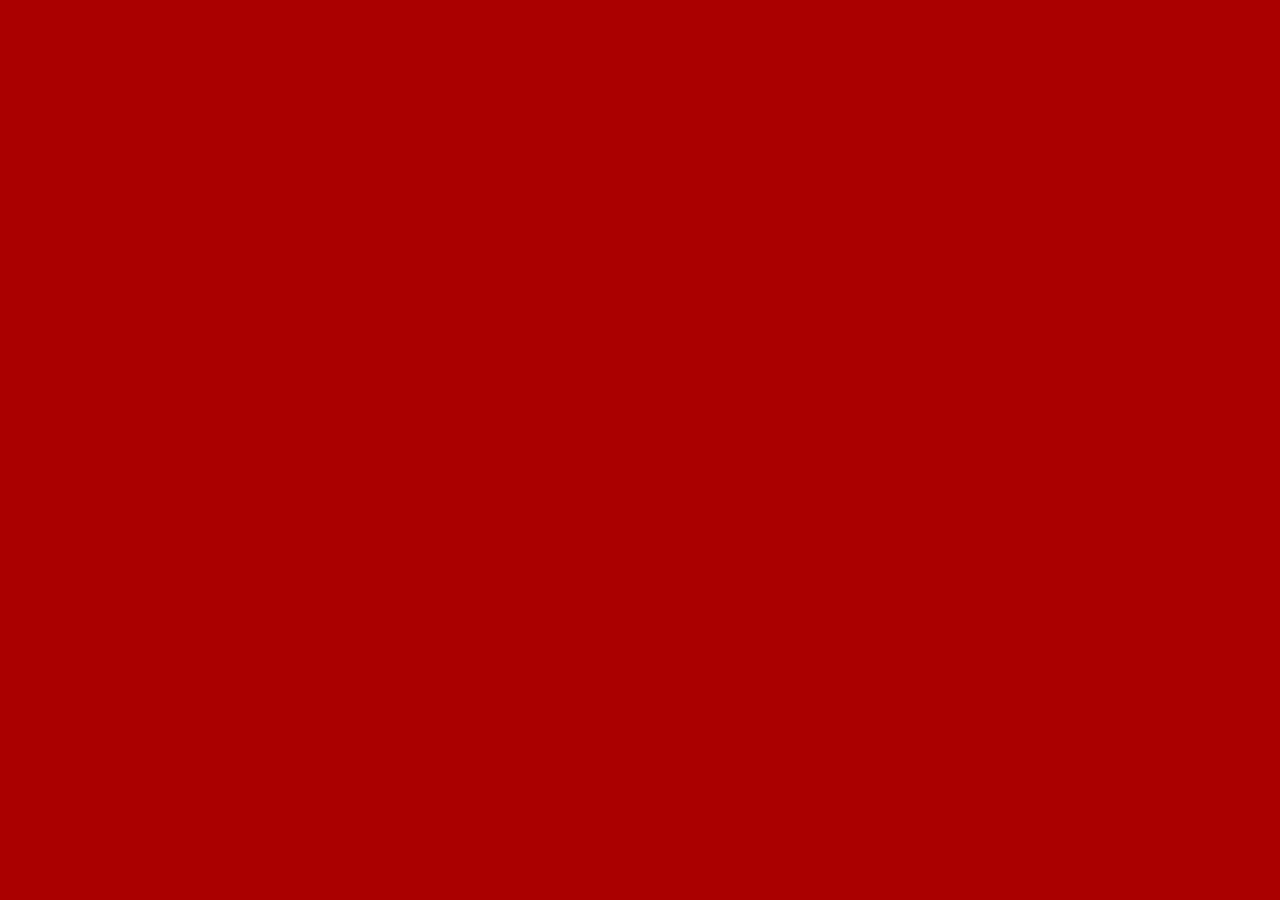
==== www/index.html @ 4f460ea4 "First Build" ====
<!DOCTYPE html>
<!--
    Licensed to the Apache Software Foundation (ASF) under one
    or more contributor license agreements.  See the NOTICE file
    distributed with this work for additional information
    regarding copyright ownership.  The ASF licenses this file
    to you under the Apache License, Version 2.0 (the
    "License"); you may not use this file except in compliance
    with the License.  You may obtain a copy of the License at

    http://www.apache.org/licenses/LICENSE-2.0

    Unless required by applicable law or agreed to in writing,
    software distributed under the License is distributed on an
    "AS IS" BASIS, WITHOUT WARRANTIES OR CONDITIONS OF ANY
     KIND, either express or implied.  See the License for the
    specific language governing permissions and limitations
    under the License.
-->
<html>
    <head>
        <meta charset="utf-8" />
        <meta name="format-detection" content="telephone=no" />
        <meta name="msapplication-tap-highlight" content="no" />
        <!-- WARNING: for iOS 7, remove the width=device-width and height=device-height attributes. See https://issues.apache.org/jira/browse/CB-4323 -->
        <meta name="viewport" content="user-scalable=no, initial-scale=1, maximum-scale=1, minimum-scale=1, width=device-width, height=device-height, target-densitydpi=device-dpi" />
        <link rel="stylesheet" type="text/css" href="css/index.css" />
        
        <script type="text/javascript" src="cordova.js"></script>
        <script type="text/javascript" src="js/iscroll.js"></script>
        <script type="text/javascript" src="js/index.js"></script>
        
        <title>Djur i Natur</title>
    </head>
    <body onload="onload()">
	    <div id="console"></div>
	    
	    <div id="wrapper">
				<div id="scroller">
					<ul id="pages"></ul>
				</div>
			</div>
		
			<div id="parallax">
				<div id="parallax-inner"></div>
			</div>
			
    </body>
</html>
---- www/css/index.css ----
/*
 * Licensed to the Apache Software Foundation (ASF) under one
 * or more contributor license agreements.  See the NOTICE file
 * distributed with this work for additional information
 * regarding copyright ownership.  The ASF licenses this file
 * to you under the Apache License, Version 2.0 (the
 * "License"); you may not use this file except in compliance
 * with the License.  You may obtain a copy of the License at
 *
 * http://www.apache.org/licenses/LICENSE-2.0
 *
 * Unless required by applicable law or agreed to in writing,
 * software distributed under the License is distributed on an
 * "AS IS" BASIS, WITHOUT WARRANTIES OR CONDITIONS OF ANY
 * KIND, either express or implied.  See the License for the
 * specific language governing permissions and limitations
 * under the License.
 */
* { 
	-webkit-tap-highlight-color: rgba(0,0,0,0); 
	-webkit-box-sizing: border-box;
	-moz-box-sizing: border-box;
	box-sizing: border-box;
}

html, body { margin: 0; padding: 0; }

html {
	-ms-touch-action: none;
}

#console {
	position: fixed;
	bottom: 0;
	right: 0;
	color: red;
	background: white;
	padding: 5px;
	z-index: 9999;
	display: none;
}

body,ul,li {
	padding: 0;
	margin: 0;
	border: 0;
}

body {
	overflow: hidden; /* this is important to prevent the whole page to bounce */
	background: #5FC22C;
}

#wrapper {
	position: absolute;
	z-index: 1;
	top: 0;
	bottom: 0;
	left: 0;
	width: 100%;
	background: transparent;
	overflow: hidden;
	
	-webkit-transition: all 750ms ease-out;
	-moz-transition: all 750ms ease-out;
	-ms-transition: all 750ms ease-out;
	-o-transition: all 750ms ease-out;
	transition: all 750ms ease-out;
}

#scroller {
	position: absolute;
	z-index: 2;
	-webkit-tap-highlight-color: rgba(0,0,0,0);
	width: 5000px;
	height: 100%;
	background-color: #a00;
	-webkit-transform: translateZ(0);
	-moz-transform: translateZ(0);
	-ms-transform: translateZ(0);
	-o-transform: translateZ(0);
	transform: translateZ(0);
	-webkit-touch-callout: none;
	-webkit-user-select: none;
	-moz-user-select: none;
	-ms-user-select: none;
	user-select: none;
	-webkit-text-size-adjust: none;
	-moz-text-size-adjust: none;
	-ms-text-size-adjust: none;
	-o-text-size-adjust: none;
	text-size-adjust: none;
}

#scroller ul {
	list-style: none;
	padding: 0;
	margin: 0;
	width: 100%;
	height: 100%;
	text-align: center;
}

#scroller li {
	position: relative;
	display: block;
	float: left;
	width: 320px;
	height: 100%;
	border-right: 1px solid #ccc;
	font-size: 14px;
	
	background: #eee;
	color: #ccc;
}

#scroller li .video-poster,
#scroller li .video-loop,
#scroller li video {
	width: 100.2%;
	height: auto;
	pointer-events: none;
}

#scroller li .video-poster,
#scroller li .video-loop {
	position: absolute;
	left:0;
	top:0;
	z-index: 3;
}

#scroller li .video-loop {
	opacity: 0;
}

#scroller li .video-poster {
	height: 100%;
	background-size: 100% auto;
	-webkit-transition: all 250ms ease-out;
	opacity: 1;
}

#scroller li .video-poster.hidden {
	opacity: 0;
}

#scroller li:first-child {
	background: #fff;
	color: #f00;
}

#parallax {
	pointer-events: none;
	position: absolute;
	left: 0;
	top: 0;
	right: 0;
	bottom: 0;
	z-index: 4;
	overflow: hidden;
}

#parallax-inner {
	position: absolute;
	top: 0;
	left: 0;
	width: 5000px;
	bottom: 0;
	
	-webkit-transform: translateZ(0);
	-moz-transform: translateZ(0);
	-ms-transform: translateZ(0);
	-o-transform: translateZ(0);
	transform: translateZ(0);
	white-space: nowrap;
}

/* 

- - - - - - - - - - - - - - - - 

var width = window.innerWidth * 1.4;
var negMargin = ( ( window.innerWidth * 1.4 ) - window.innerWidth ) / 2;

*/

#parallax-inner .frame {
	position: relative;
	display: block;
	float: left;
	width: 525px;
	height: 100%;
	margin:0;
	padding:0;
}

#parallax-inner .frame:first-child {
	margin-left: -75px; 
}

#parallax #parallax-inner .frame .frame-inner {
	position: absolute;
	width: 25%;
	height: auto;
	top: 0;
	bottom: 0;
	background-size: 100% auto;
	background-repeat: repeat-y;
}

#parallax-inner .frame .frame-inner:first-child { left: -20px; }
#parallax-inner .frame .frame-inner:last-child { right: -20px; }
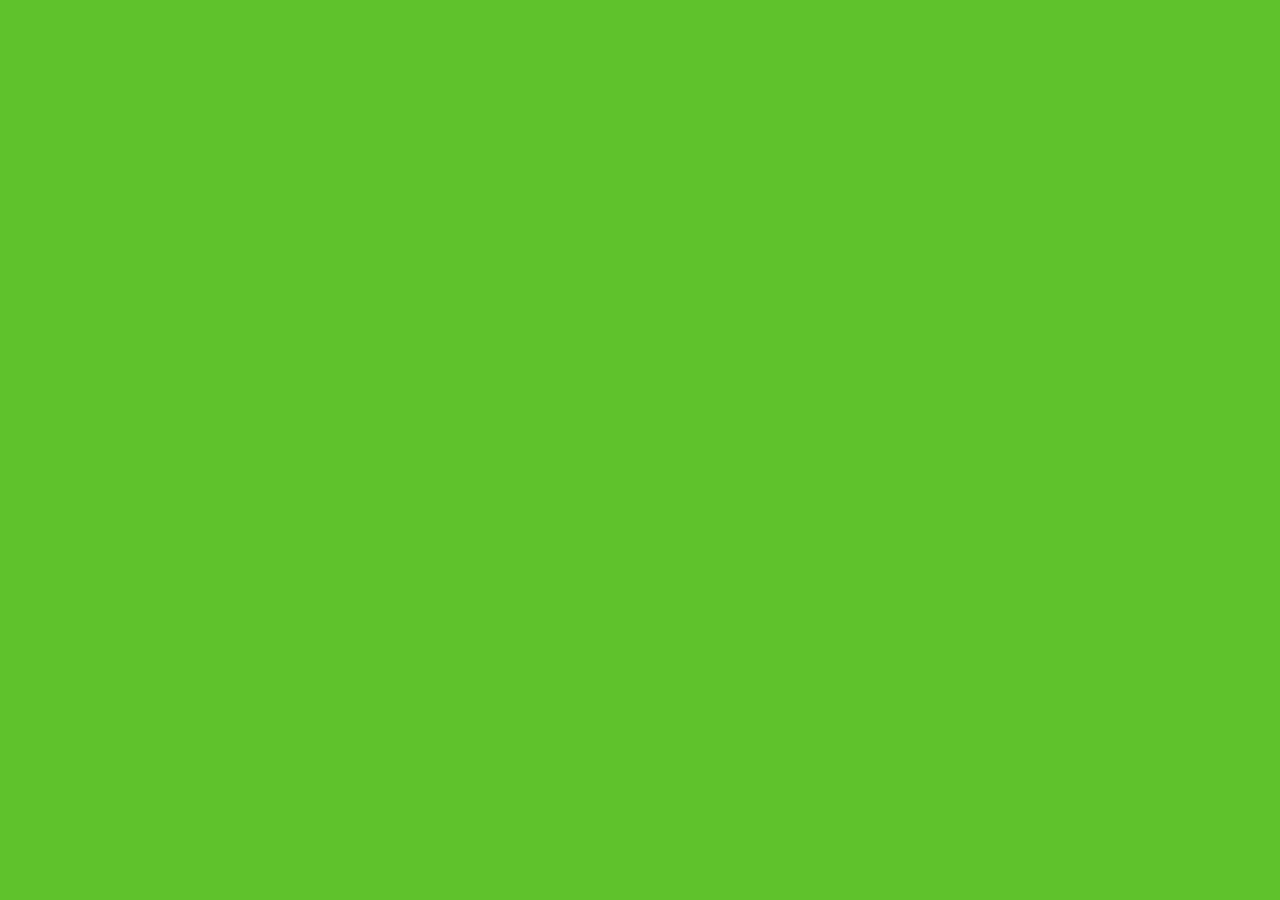
==== commit 181a49ff: "Cleanup" ====
--- a/www/index.html
+++ b/www/index.html
@@ -1,22 +1,4 @@
 <!DOCTYPE html>
-<!--
-    Licensed to the Apache Software Foundation (ASF) under one
-    or more contributor license agreements.  See the NOTICE file
-    distributed with this work for additional information
-    regarding copyright ownership.  The ASF licenses this file
-    to you under the Apache License, Version 2.0 (the
-    "License"); you may not use this file except in compliance
-    with the License.  You may obtain a copy of the License at
-
-    http://www.apache.org/licenses/LICENSE-2.0
-
-    Unless required by applicable law or agreed to in writing,
-    software distributed under the License is distributed on an
-    "AS IS" BASIS, WITHOUT WARRANTIES OR CONDITIONS OF ANY
-     KIND, either express or implied.  See the License for the
-    specific language governing permissions and limitations
-    under the License.
--->
 <html>
     <head>
         <meta charset="utf-8" />
--- a/www/css/index.css
+++ b/www/css/index.css
@@ -1,44 +1,9 @@
-/*
- * Licensed to the Apache Software Foundation (ASF) under one
- * or more contributor license agreements.  See the NOTICE file
- * distributed with this work for additional information
- * regarding copyright ownership.  The ASF licenses this file
- * to you under the Apache License, Version 2.0 (the
- * "License"); you may not use this file except in compliance
- * with the License.  You may obtain a copy of the License at
- *
- * http://www.apache.org/licenses/LICENSE-2.0
- *
- * Unless required by applicable law or agreed to in writing,
- * software distributed under the License is distributed on an
- * "AS IS" BASIS, WITHOUT WARRANTIES OR CONDITIONS OF ANY
- * KIND, either express or implied.  See the License for the
- * specific language governing permissions and limitations
- * under the License.
- */
 * { 
 	-webkit-tap-highlight-color: rgba(0,0,0,0); 
 	-webkit-box-sizing: border-box;
-	-moz-box-sizing: border-box;
-	box-sizing: border-box;
 }
 
 html, body { margin: 0; padding: 0; }
-
-html {
-	-ms-touch-action: none;
-}
-
-#console {
-	position: fixed;
-	bottom: 0;
-	right: 0;
-	color: red;
-	background: white;
-	padding: 5px;
-	z-index: 9999;
-	display: none;
-}
 
 body,ul,li {
 	padding: 0;
@@ -62,10 +27,6 @@
 	overflow: hidden;
 	
 	-webkit-transition: all 750ms ease-out;
-	-moz-transition: all 750ms ease-out;
-	-ms-transition: all 750ms ease-out;
-	-o-transition: all 750ms ease-out;
-	transition: all 750ms ease-out;
 }
 
 #scroller {
@@ -74,22 +35,10 @@
 	-webkit-tap-highlight-color: rgba(0,0,0,0);
 	width: 5000px;
 	height: 100%;
-	background-color: #a00;
 	-webkit-transform: translateZ(0);
-	-moz-transform: translateZ(0);
-	-ms-transform: translateZ(0);
-	-o-transform: translateZ(0);
-	transform: translateZ(0);
 	-webkit-touch-callout: none;
 	-webkit-user-select: none;
-	-moz-user-select: none;
-	-ms-user-select: none;
-	user-select: none;
 	-webkit-text-size-adjust: none;
-	-moz-text-size-adjust: none;
-	-ms-text-size-adjust: none;
-	-o-text-size-adjust: none;
-	text-size-adjust: none;
 }
 
 #scroller ul {
@@ -105,24 +54,21 @@
 	position: relative;
 	display: block;
 	float: left;
-	width: 320px;
+	width: 100%;
 	height: 100%;
-	border-right: 1px solid #ccc;
-	font-size: 14px;
 	
-	background: #eee;
-	color: #ccc;
+	background-size: 100% auto;
 }
 
-#scroller li .video-poster,
 #scroller li .video-loop,
-#scroller li video {
-	width: 100.2%;
+#scroller li .video {
+	display: block;
+	width: 100%;
 	height: auto;
 	pointer-events: none;
+	-webkit-transition: all 250ms ease-out;
 }
 
-#scroller li .video-poster,
 #scroller li .video-loop {
 	position: absolute;
 	left:0;
@@ -130,25 +76,12 @@
 	z-index: 3;
 }
 
-#scroller li .video-loop {
-	opacity: 0;
-}
+#scroller li .video-loop,
+#scroller li .video { opacity: 1; }
 
-#scroller li .video-poster {
-	height: 100%;
-	background-size: 100% auto;
-	-webkit-transition: all 250ms ease-out;
-	opacity: 1;
-}
-
-#scroller li .video-poster.hidden {
-	opacity: 0;
-}
-
-#scroller li:first-child {
-	background: #fff;
-	color: #f00;
-}
+#scroller li .video-loop.hidden,
+#scroller li.poster .video-loop,
+#scroller li.poster .video { opacity: 0; }
 
 #parallax {
 	pointer-events: none;
@@ -169,21 +102,8 @@
 	bottom: 0;
 	
 	-webkit-transform: translateZ(0);
-	-moz-transform: translateZ(0);
-	-ms-transform: translateZ(0);
-	-o-transform: translateZ(0);
-	transform: translateZ(0);
 	white-space: nowrap;
 }
-
-/* 
-
-- - - - - - - - - - - - - - - - 
-
-var width = window.innerWidth * 1.4;
-var negMargin = ( ( window.innerWidth * 1.4 ) - window.innerWidth ) / 2;
-
-*/
 
 #parallax-inner .frame {
 	position: relative;
